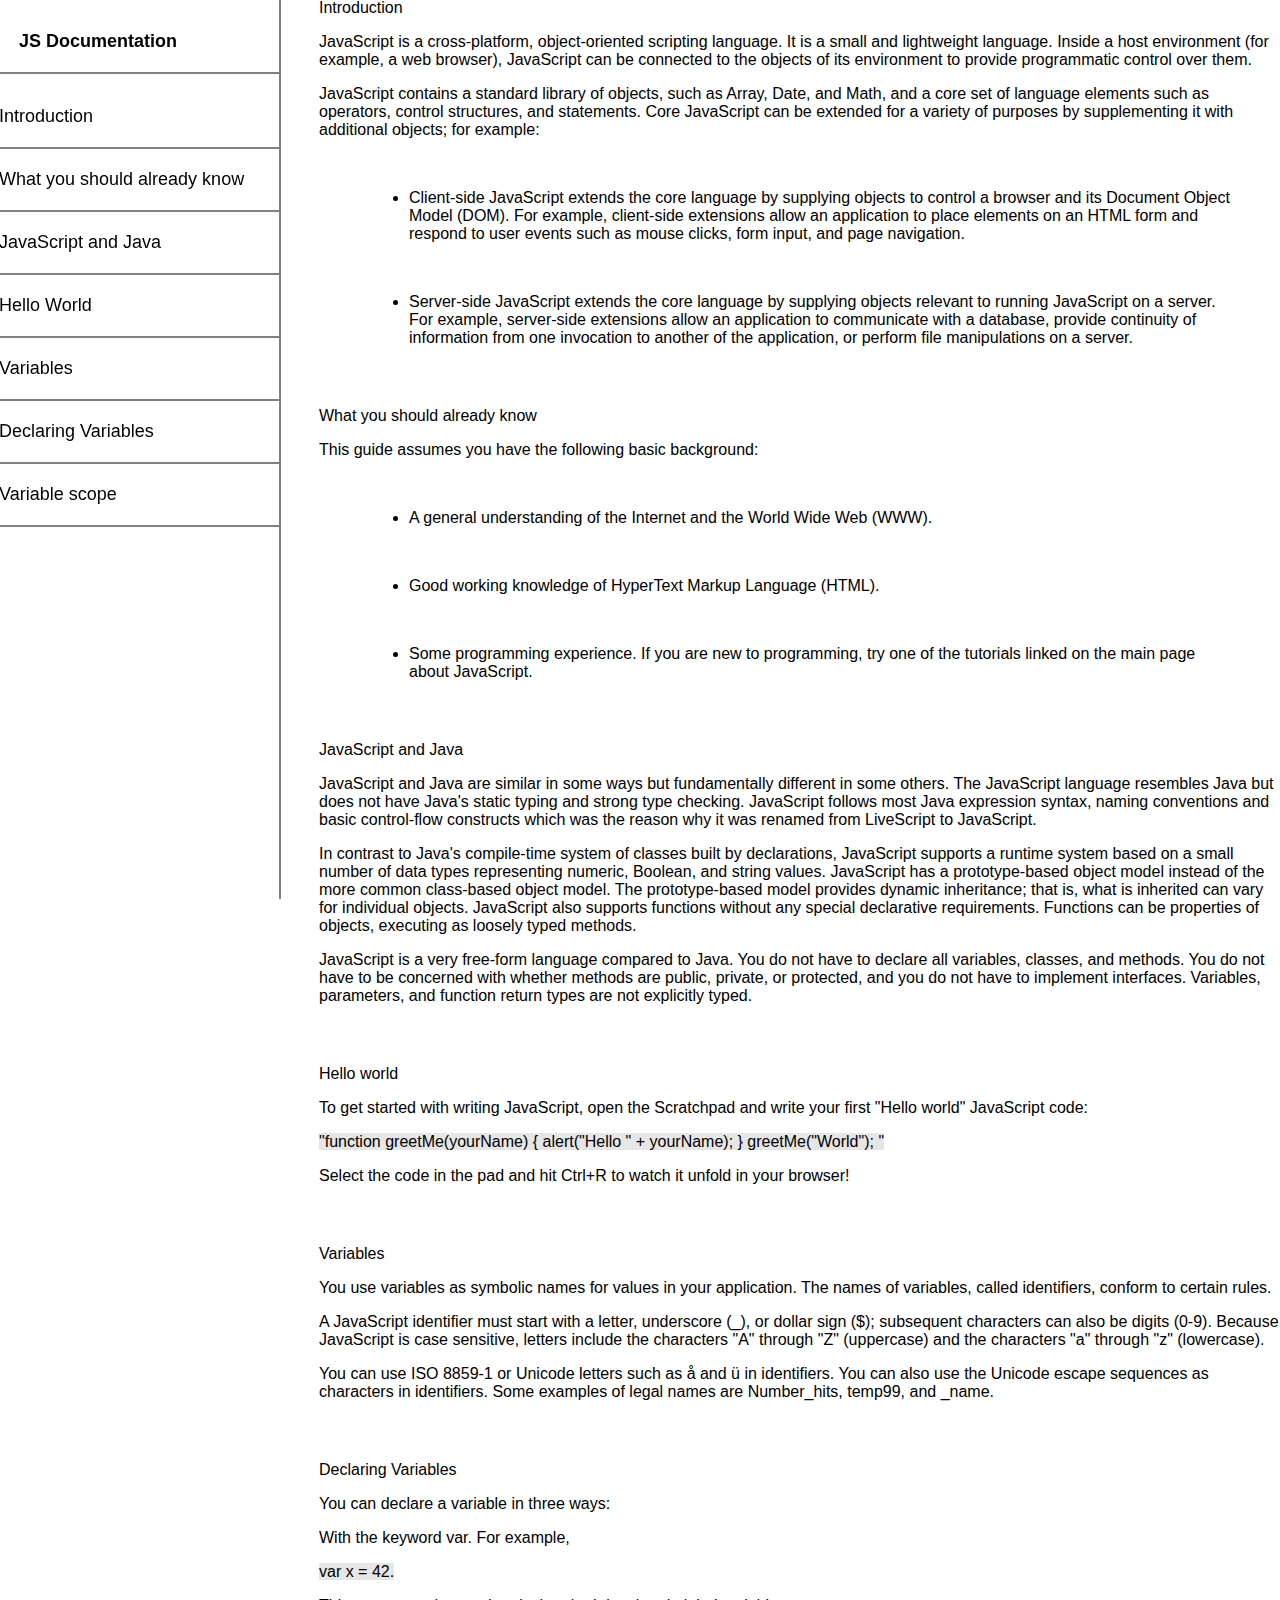
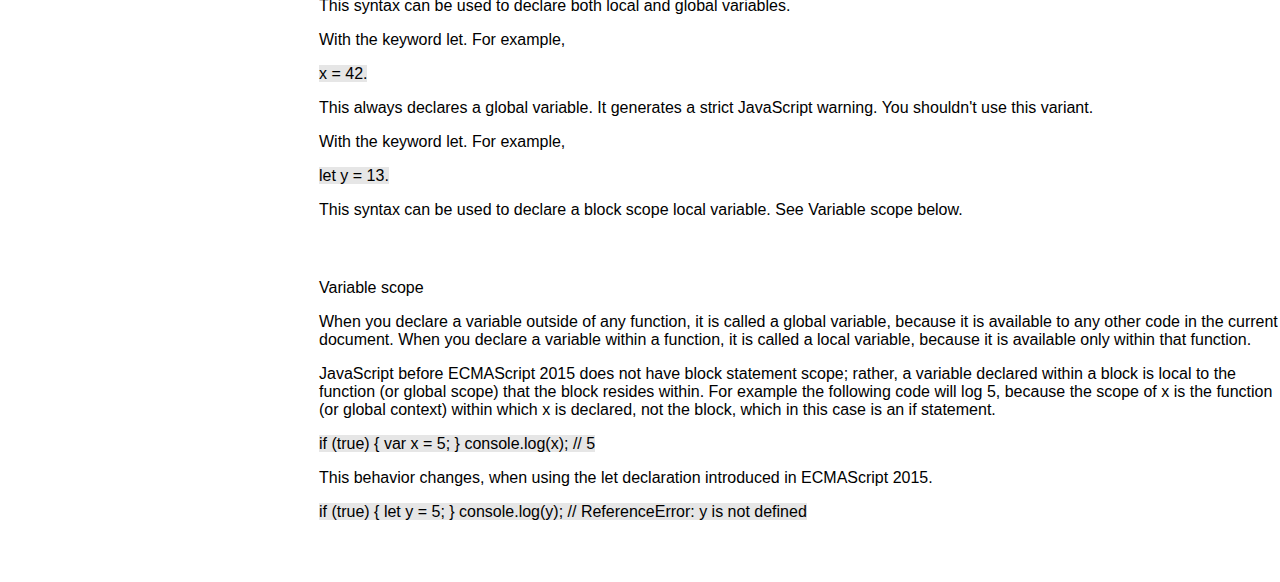
==== Technical_Documentation/index.html @ 3674f185 "Done Technical Documentation Page" ====
<!DOCTYPE html>
<html lang="en">
    <head>
        <meta charset="UTF-8">
        <link rel="stylesheet" href="styles.css">
        <title>JS Documentation</title>
    </head>
    <body>
        <main id="main-doc">
            <nav id="navbar">
                <header>
                    <h1 id="mainHead">JS Documentation</h1>
                    <a href="#Introduction" class="nav-link">Introduction</a>
                    <a href="#What_you_should_already_know" class="nav-link">What you should already know</a>
                    <a href="#JavaScript_and_Java" class="nav-link">JavaScript and Java</a>
                    <a href="#Hello_world" class="nav-link">Hello World</a>
                    <a href="#Variables" class="nav-link">Variables</a>
                    <a href="#Declaring_Variables" class="nav-link">Declaring Variables</a>
                    <a href="#Variable_scope" class="nav-link">Variable scope</a>
                </header>
            </nav>
            <div class="floatRight">
                <section class="main-section" id="Introduction">
                        <header id="introduction">
                            Introduction
                        </header>
                        <p>
                            JavaScript is a cross-platform, object-oriented scripting language. It is a small and lightweight language. Inside a host environment (for example, a web browser), JavaScript can be connected to the objects of its environment to provide programmatic control over them.
                        </p>
                        <p>
                        JavaScript contains a standard library of objects, such as Array, Date, and Math, and a core set of language elements such as operators, control structures, and statements. Core JavaScript can be extended for a variety of purposes by supplementing it with additional objects; for example:
                        </p>
                        <ul id="unList">
                            <li>
                                Client-side JavaScript extends the core language by supplying objects to control a browser and its Document Object Model (DOM). For example, client-side extensions allow an application to place elements on an HTML form and respond to user events such as mouse clicks, form input, and page navigation.
                            </li>
                            <li>
                                Server-side JavaScript extends the core language by supplying objects relevant to running JavaScript on a server. For example, server-side extensions allow an application to communicate with a database, provide continuity of information from one invocation to another of the application, or perform file manipulations on a server.
                            </li>
                        </ul>
                </section>
                <section class="main-section" id="What_you_should_already_know">
                    <header id="what-already-know">
                        What you should already know
                    </header>
                    <p>This guide assumes you have the following basic background:</p>
                    <ul id="unList">
                        <li>A general understanding of the Internet and the World Wide Web (WWW).</li>
                        <li>Good working knowledge of HyperText Markup Language (HTML).</li>
                        <li>Some programming experience. If you are new to programming, try one of the tutorials linked on the main page about JavaScript.</li>
                    </ul>
                </section>
                <section class="main-section" id="JavaScript_and_Java">
                    <header id="JavaScriptandJava">      
                        JavaScript and Java          
                    </header>
                    <p>
                        JavaScript and Java are similar in some ways but fundamentally different in some others. The JavaScript language resembles Java but does not have Java's static typing and strong type checking. JavaScript follows most Java expression syntax, naming conventions and basic control-flow constructs which was the reason why it was renamed from LiveScript to JavaScript.
                    </p>
                    <p>
                        In contrast to Java's compile-time system of classes built by declarations, JavaScript supports a runtime system based on a small number of data types representing numeric, Boolean, and string values. JavaScript has a prototype-based object model instead of the more common class-based object model. The prototype-based model provides dynamic inheritance; that is, what is inherited can vary for individual objects. JavaScript also supports functions without any special declarative requirements. Functions can be properties of objects, executing as loosely typed methods.
                    </p>
                    <p>
                        JavaScript is a very free-form language compared to Java. You do not have to declare all variables, classes, and methods. You do not have to be concerned with whether methods are public, private, or protected, and you do not have to implement interfaces. Variables, parameters, and function return types are not explicitly typed.
                    </p>    
                </section>
                <section class="main-section" id="Hello_world">
                    <header id="helloworld">
                        Hello world
                    </header>
                    <p> 
                        To get started with writing JavaScript, open the Scratchpad and write your first "Hello world" JavaScript code:
                    </p>
                    <code>
                        "function greetMe(yourName) { alert("Hello " + yourName); }
                        greetMe("World"); "
                    </code>
                    <p>
                        Select the code in the pad and hit Ctrl+R to watch it unfold in your browser!
                    </p>
                </section>
                <section class="main-section" id="Variables">
                    <header id="variables">
                        Variables
                    </header>
                    <p> 
                        You use variables as symbolic names for values in your application. The names of variables, called identifiers, conform to certain rules.
                    </p>
                    <p>
                        A JavaScript identifier must start with a letter, underscore (_), or dollar sign ($); subsequent characters can also be digits (0-9). Because JavaScript is case sensitive, letters include the characters "A" through "Z" (uppercase) and the characters "a" through "z" (lowercase).
                    </p>
                    <p>
                        You can use ISO 8859-1 or Unicode letters such as å and ü in identifiers. You can also use the Unicode escape sequences as characters in identifiers. Some examples of legal names are Number_hits, temp99, and _name.
                    </p>
                </section>
                <section class="main-section" id="Declaring_Variables">
                    <header id="declaringVariables">
                        Declaring Variables
                    </header>
                    <p> 
                        You can declare a variable in three ways:
                    </p>
                    <p>
                        With the keyword var. For example,
                    </p>
                    <code>
                        var x = 42.
                    </code>
                    <p>
                        This syntax can be used to declare both local and global variables.
                    </p>
                    <p>
                        With the keyword let. For example,
                    </p>
                    <code>
                        x = 42.
                    </code>
                    <p>
                        This always declares a global variable. It generates a strict JavaScript warning. You shouldn't use this variant.
                    </p>
                    <p>
                        With the keyword let. For example,
                    </p>
                    <code>
                        let y = 13.
                    </code>
                    <p>
                        This syntax can be used to declare a block scope local variable. See Variable scope below.
                    </p>
                </section>
                <section class="main-section" id="Variable_scope">
                    <header id="variablesScope">
                        Variable scope
                    </header>
                    <p> 
                        When you declare a variable outside of any function, it is called a global variable, because it is available to any other code in the current document. When you declare a variable within a function, it is called a local variable, because it is available only within that function.
                    </p>
                    <p>
                        JavaScript before ECMAScript 2015 does not have block statement scope; rather, a variable declared within a block is local to the function (or global scope) that the block resides within. For example the following code will log 5, because the scope of x is the function (or global context) within which x is declared, not the block, which in this case is an if statement.                    </p>
                    <code>
                        if (true) { var x = 5; } console.log(x); // 5
                    </code>
                    <p>This behavior changes, when using the let declaration introduced in ECMAScript 2015.

                    </p>
                    <code>
                        if (true) { let y = 5; } console.log(y); // ReferenceError: y is
not defined
                    </code>

                </section>
            </div>
        </main>
    </body>
</html>
---- Technical_Documentation/styles.css ----
*{
 font-family: Verdana, Geneva, Tahoma, sans-serif;
}
body{
    height: 100%;
    margin: -1px;
}

#navbar{
    float: left;
    position: fixed;
    width: 280px;
    border-right: 2px solid gray;
    height: 100%;
    text-align: left;
    font-size: 18px;  
    height: 100%;

}

#navbar .nav-link{
    width: 280px;
    border-bottom: 2px solid gray;
    text-align: inherit;
    padding-top: 20px;
    padding-bottom: 20px;
    text-decoration: none;
    display: flex;
    flex-direction: row;
    color: black;
}
#navbar .nav-link:visited{
    text-decoration: none;
    color: black;
}
#main-doc{
    width: 100%;
}
#mainHead{
    font-size: inherit;
    padding: 20px;
    border-bottom: 2px solid gray;;
}

#unList li{
    margin: 50px;
}
.floatRight{
    float: right;
    max-width: calc(100% - 20em);
}
section{
    margin-bottom: 60px;
}
code{
    background-color: rgb(230, 230, 230);
    width: auto;
}
@media(max-width:760px){
    body{
        display: flex;
        flex-direction: row;
    }
    #navbar{
        position:relative;
        width:100%;
        float:none;
        height: 100px;
    }
    .floatRight{
        float: none;
        width: 100;;
    }
}
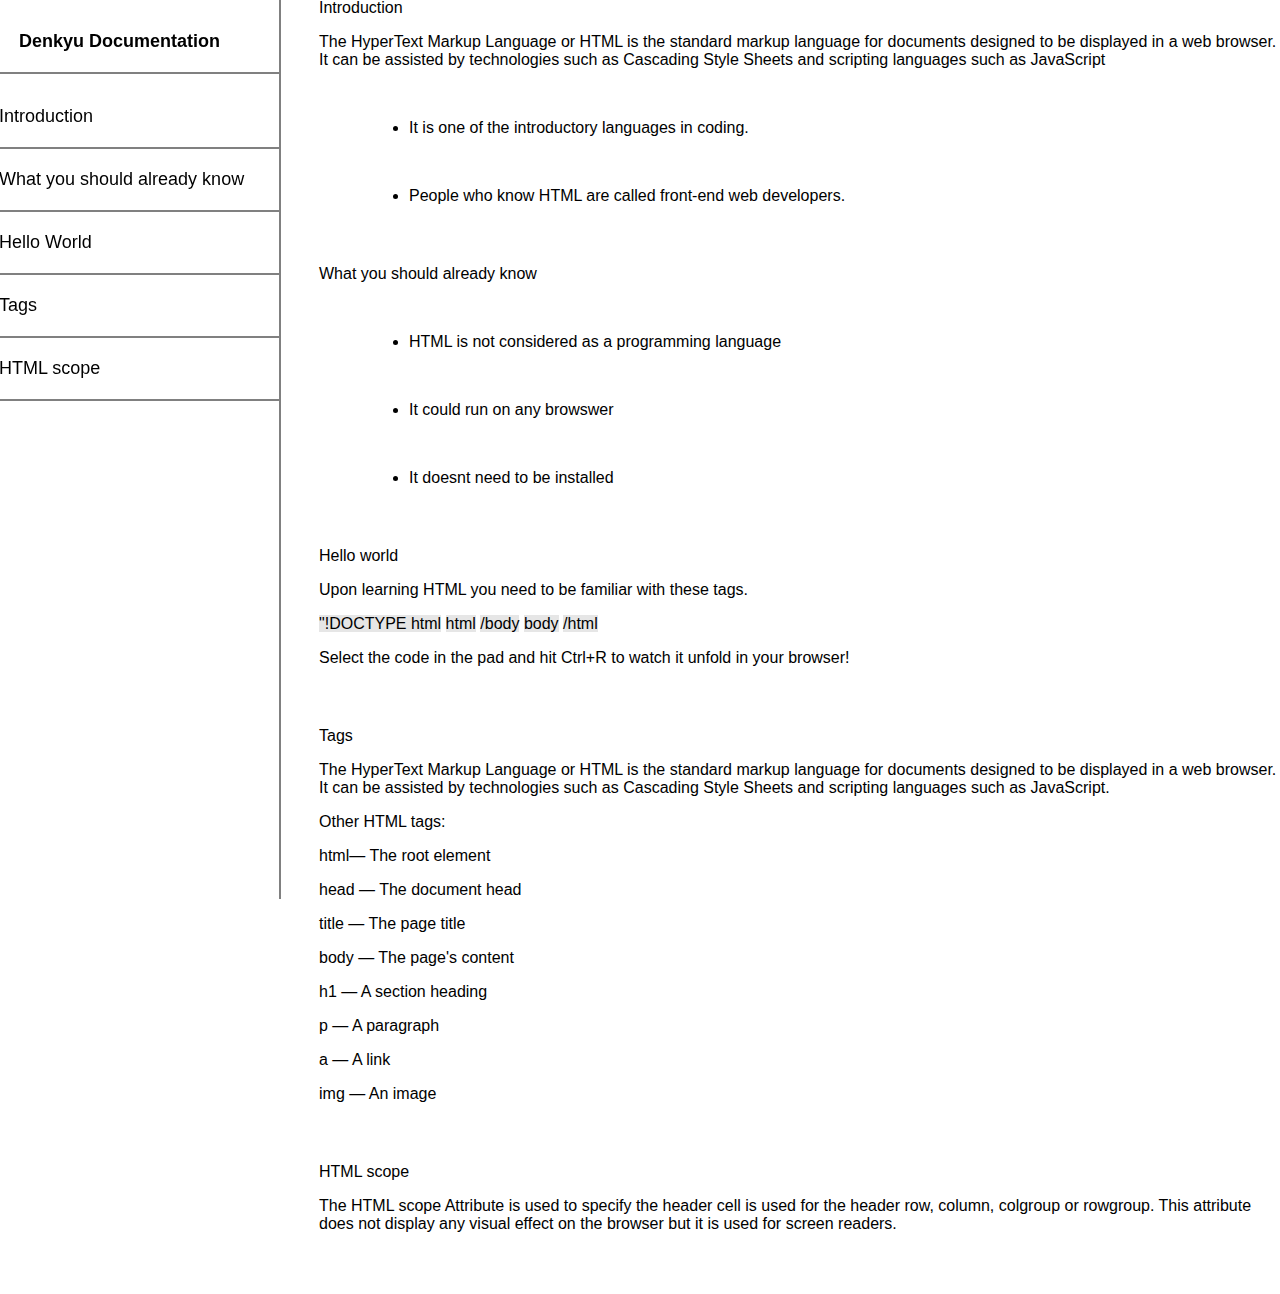
==== commit 7415c998: "revised" ====
--- a/Technical_Documentation/index.html
+++ b/Technical_Documentation/index.html
@@ -9,14 +9,12 @@
         <main id="main-doc">
             <nav id="navbar">
                 <header>
-                    <h1 id="mainHead">JS Documentation</h1>
+                    <h1 id="mainHead">Denkyu Documentation</h1>
                     <a href="#Introduction" class="nav-link">Introduction</a>
                     <a href="#What_you_should_already_know" class="nav-link">What you should already know</a>
-                    <a href="#JavaScript_and_Java" class="nav-link">JavaScript and Java</a>
                     <a href="#Hello_world" class="nav-link">Hello World</a>
-                    <a href="#Variables" class="nav-link">Variables</a>
-                    <a href="#Declaring_Variables" class="nav-link">Declaring Variables</a>
-                    <a href="#Variable_scope" class="nav-link">Variable scope</a>
+                    <a href="#Tags" class="nav-link">Tags</a>
+                    <a href="#HTML_scope" class="nav-link">HTML scope</a>
                 </header>
             </nav>
             <div class="floatRight">
@@ -25,17 +23,14 @@
                             Introduction
                         </header>
                         <p>
-                            JavaScript is a cross-platform, object-oriented scripting language. It is a small and lightweight language. Inside a host environment (for example, a web browser), JavaScript can be connected to the objects of its environment to provide programmatic control over them.
-                        </p>
-                        <p>
-                        JavaScript contains a standard library of objects, such as Array, Date, and Math, and a core set of language elements such as operators, control structures, and statements. Core JavaScript can be extended for a variety of purposes by supplementing it with additional objects; for example:
+                            The HyperText Markup Language or HTML is the standard markup language for documents designed to be displayed in a web browser. It can be assisted by technologies such as Cascading Style Sheets and scripting languages such as JavaScript
                         </p>
                         <ul id="unList">
                             <li>
-                                Client-side JavaScript extends the core language by supplying objects to control a browser and its Document Object Model (DOM). For example, client-side extensions allow an application to place elements on an HTML form and respond to user events such as mouse clicks, form input, and page navigation.
+                               It is one of the introductory languages in coding.
                             </li>
                             <li>
-                                Server-side JavaScript extends the core language by supplying objects relevant to running JavaScript on a server. For example, server-side extensions allow an application to communicate with a database, provide continuity of information from one invocation to another of the application, or perform file manipulations on a server.
+                                People who know HTML are called front-end web developers.
                             </li>
                         </ul>
                 </section>
@@ -43,110 +38,57 @@
                     <header id="what-already-know">
                         What you should already know
                     </header>
-                    <p>This guide assumes you have the following basic background:</p>
+                    <p></p>
                     <ul id="unList">
-                        <li>A general understanding of the Internet and the World Wide Web (WWW).</li>
-                        <li>Good working knowledge of HyperText Markup Language (HTML).</li>
-                        <li>Some programming experience. If you are new to programming, try one of the tutorials linked on the main page about JavaScript.</li>
+                        <li>HTML is not considered as a programming language</li>
+                        <li>It could run on any browswer</li>
+                        <li>It doesnt need to be installed</li>
                     </ul>
-                </section>
-                <section class="main-section" id="JavaScript_and_Java">
-                    <header id="JavaScriptandJava">      
-                        JavaScript and Java          
-                    </header>
-                    <p>
-                        JavaScript and Java are similar in some ways but fundamentally different in some others. The JavaScript language resembles Java but does not have Java's static typing and strong type checking. JavaScript follows most Java expression syntax, naming conventions and basic control-flow constructs which was the reason why it was renamed from LiveScript to JavaScript.
-                    </p>
-                    <p>
-                        In contrast to Java's compile-time system of classes built by declarations, JavaScript supports a runtime system based on a small number of data types representing numeric, Boolean, and string values. JavaScript has a prototype-based object model instead of the more common class-based object model. The prototype-based model provides dynamic inheritance; that is, what is inherited can vary for individual objects. JavaScript also supports functions without any special declarative requirements. Functions can be properties of objects, executing as loosely typed methods.
-                    </p>
-                    <p>
-                        JavaScript is a very free-form language compared to Java. You do not have to declare all variables, classes, and methods. You do not have to be concerned with whether methods are public, private, or protected, and you do not have to implement interfaces. Variables, parameters, and function return types are not explicitly typed.
-                    </p>    
                 </section>
                 <section class="main-section" id="Hello_world">
                     <header id="helloworld">
                         Hello world
                     </header>
                     <p> 
-                        To get started with writing JavaScript, open the Scratchpad and write your first "Hello world" JavaScript code:
+                        Upon learning HTML you need to be familiar with these tags. 
                     </p>
                     <code>
-                        "function greetMe(yourName) { alert("Hello " + yourName); }
-                        greetMe("World"); "
-                    </code>
+                        "!DOCTYPE html</code>
+                        <code>html</code>
+                        <code>/body</code>
+                        <code>body</code>
+                        <code>/html</code>
+                    
                     <p>
                         Select the code in the pad and hit Ctrl+R to watch it unfold in your browser!
                     </p>
                 </section>
-                <section class="main-section" id="Variables">
-                    <header id="variables">
-                        Variables
+                <section class="main-section" id="Tags">
+                    <header id="Tags">
+                        Tags
                     </header>
                     <p> 
-                        You use variables as symbolic names for values in your application. The names of variables, called identifiers, conform to certain rules.
+                        The HyperText Markup Language or HTML is the standard markup language for documents designed to be displayed in a web browser. It can be assisted by technologies such as Cascading Style Sheets and scripting languages such as JavaScript.
                     </p>
                     <p>
-                        A JavaScript identifier must start with a letter, underscore (_), or dollar sign ($); subsequent characters can also be digits (0-9). Because JavaScript is case sensitive, letters include the characters "A" through "Z" (uppercase) and the characters "a" through "z" (lowercase).
-                    </p>
-                    <p>
-                        You can use ISO 8859-1 or Unicode letters such as å and ü in identifiers. You can also use the Unicode escape sequences as characters in identifiers. Some examples of legal names are Number_hits, temp99, and _name.
+                        <p>Other HTML tags:</p>
+                        <p>html— The root element</p>
+                        <p>head — The document head</p>
+                        <p>title — The page title</p>
+                        <p>body — The page's content</p>
+                        <p>h1 — A section heading</p>
+                        <p>p — A paragraph</p>
+                        <p>a — A link</p>
+                        <p>img — An image</p>
                     </p>
                 </section>
-                <section class="main-section" id="Declaring_Variables">
-                    <header id="declaringVariables">
-                        Declaring Variables
+                <section class="main-section" id="HTML_scope">
+                    <header id="HTML_Scope">
+                        HTML scope
                     </header>
                     <p> 
-                        You can declare a variable in three ways:
+                        The HTML scope Attribute is used to specify the header cell is used for the header row, column, colgroup or rowgroup. This attribute does not display any visual effect on the browser but it is used for screen readers.
                     </p>
-                    <p>
-                        With the keyword var. For example,
-                    </p>
-                    <code>
-                        var x = 42.
-                    </code>
-                    <p>
-                        This syntax can be used to declare both local and global variables.
-                    </p>
-                    <p>
-                        With the keyword let. For example,
-                    </p>
-                    <code>
-                        x = 42.
-                    </code>
-                    <p>
-                        This always declares a global variable. It generates a strict JavaScript warning. You shouldn't use this variant.
-                    </p>
-                    <p>
-                        With the keyword let. For example,
-                    </p>
-                    <code>
-                        let y = 13.
-                    </code>
-                    <p>
-                        This syntax can be used to declare a block scope local variable. See Variable scope below.
-                    </p>
-                </section>
-                <section class="main-section" id="Variable_scope">
-                    <header id="variablesScope">
-                        Variable scope
-                    </header>
-                    <p> 
-                        When you declare a variable outside of any function, it is called a global variable, because it is available to any other code in the current document. When you declare a variable within a function, it is called a local variable, because it is available only within that function.
-                    </p>
-                    <p>
-                        JavaScript before ECMAScript 2015 does not have block statement scope; rather, a variable declared within a block is local to the function (or global scope) that the block resides within. For example the following code will log 5, because the scope of x is the function (or global context) within which x is declared, not the block, which in this case is an if statement.                    </p>
-                    <code>
-                        if (true) { var x = 5; } console.log(x); // 5
-                    </code>
-                    <p>This behavior changes, when using the let declaration introduced in ECMAScript 2015.
-
-                    </p>
-                    <code>
-                        if (true) { let y = 5; } console.log(y); // ReferenceError: y is
-not defined
-                    </code>
 
                 </section>
             </div>
